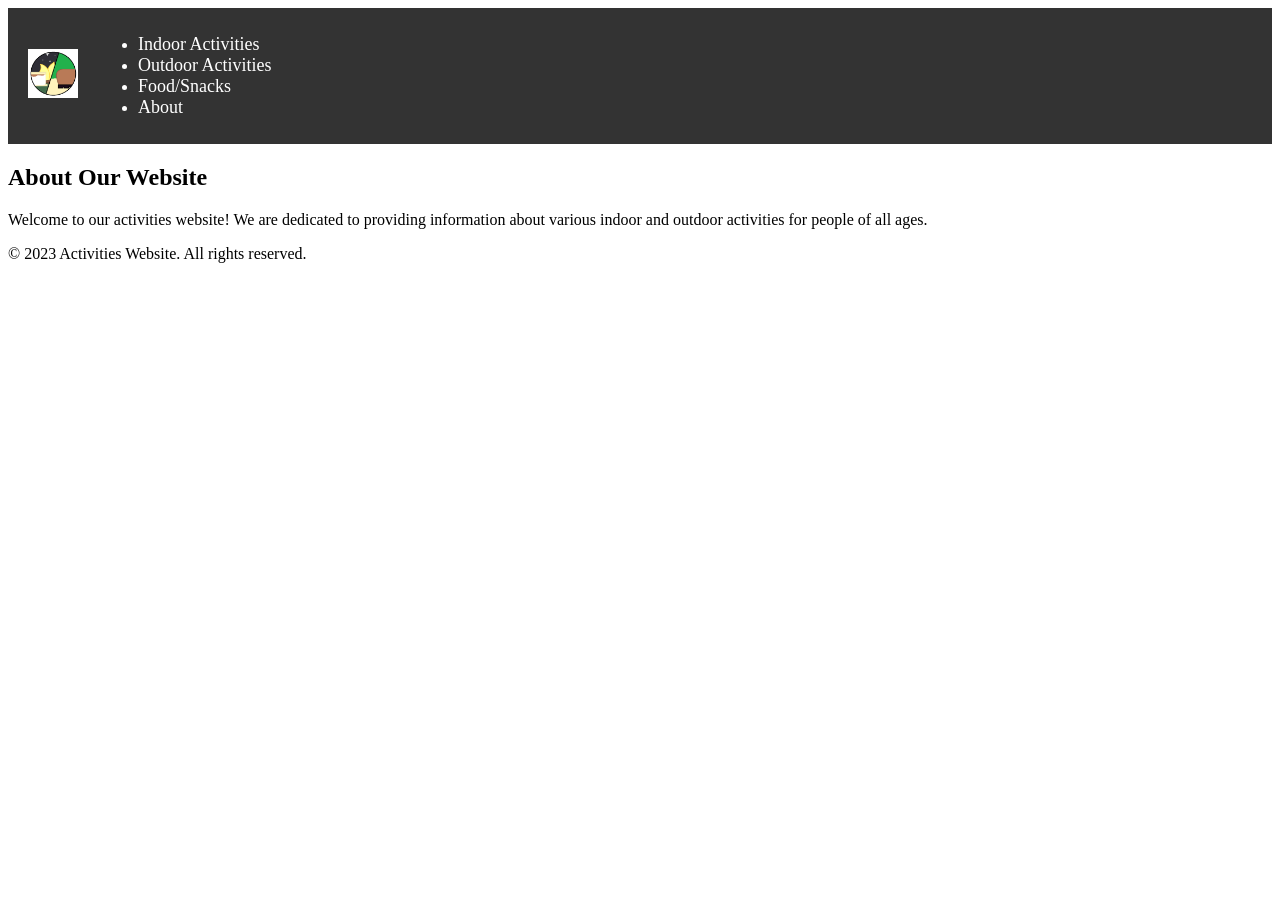
==== about.html @ 04bf3b24 "added nav and dummy code to "about us" page" ====
<!DOCTYPE html>
<html lang="en">
<head>
    <meta charset="UTF-8">
    <meta name="viewport" content="width=device-width, initial-scale=1.0">
    <title>About Us</title>
</head>
<body>
    <div id="navbar-placeholder"></div>
    <script>
        fetch('/../Nav/nav.html')
            .then(response => response.text())
            .then(data => {
                document.getElementById('navbar-placeholder').innerHTML = data;
            })
            .catch(error => console.error('Error loading navigation:', error));
    </script>

    <main>
        <section>
            <h1>About Our Website</h1>
            <p>Welcome to our activities website! We are dedicated to providing information about various indoor and outdoor activities for people of all ages.</p>
        </section>
    </main>

    <footer>
        <p>&copy; 2023 Activities Website. All rights reserved.</p>
    </footer>
</body>
</html>
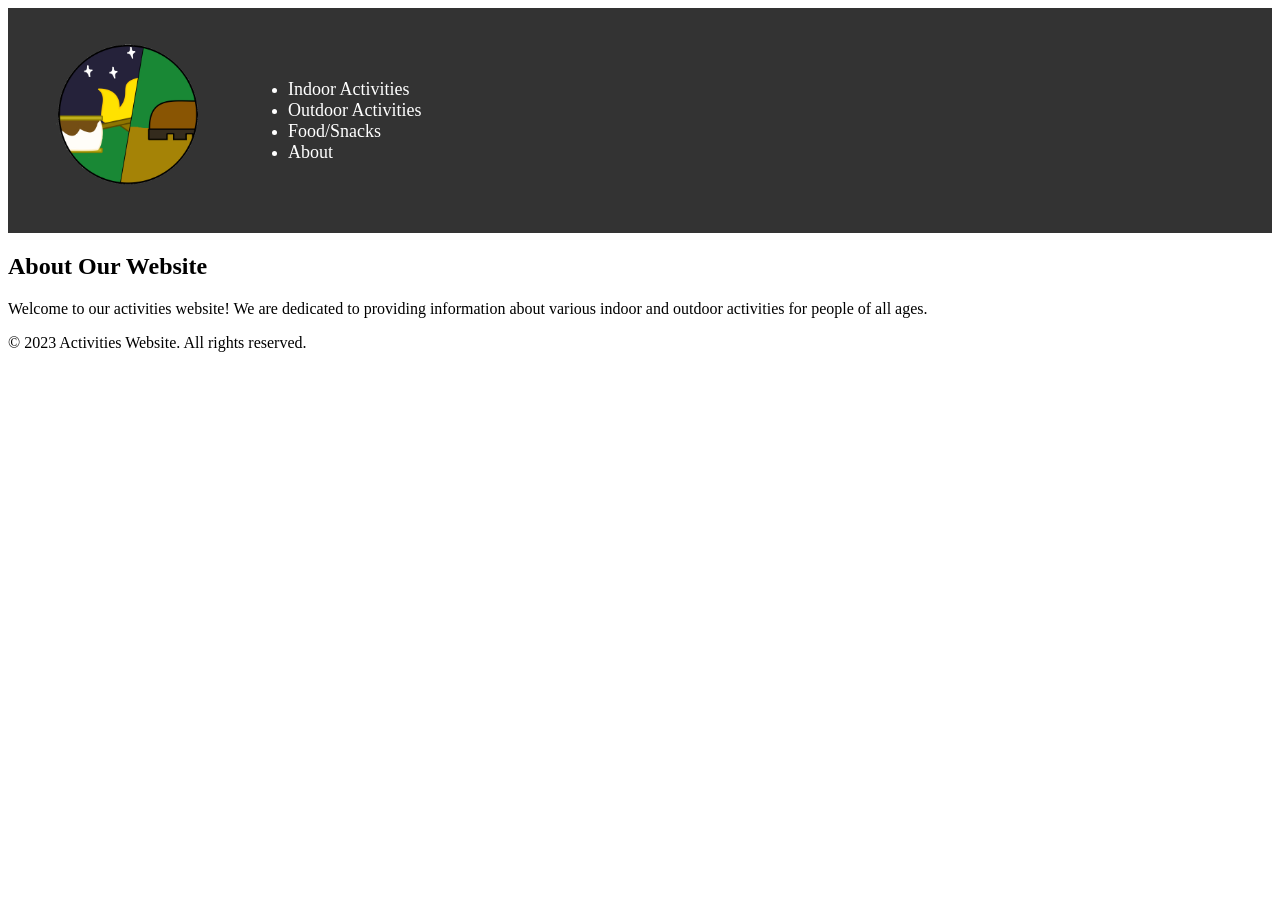
==== commit 27ef4bab: "fixed it!" ====
--- a/about.html
+++ b/about.html
@@ -6,15 +6,21 @@
     <title>About Us</title>
 </head>
 <body>
-    <div id="navbar-placeholder"></div>
-    <script>
-        fetch('/../Nav/nav.html')
-            .then(response => response.text())
-            .then(data => {
+    <header>
+
+        <!--DO NOT TOUCH THIS-->
+            <div id="navbar-placeholder"></div>
+            <script>
+                fetch('/../Nav/nav.html')
+                .then(response => response.text())
+                .then(data => {
                 document.getElementById('navbar-placeholder').innerHTML = data;
-            })
-            .catch(error => console.error('Error loading navigation:', error));
-    </script>
+                })
+                .catch(error => console.error('Error loading navigation:', error));
+            </script>
+        <!--DO NOT TOUCH THIS-->
+
+    </header>
 
     <main>
         <section>
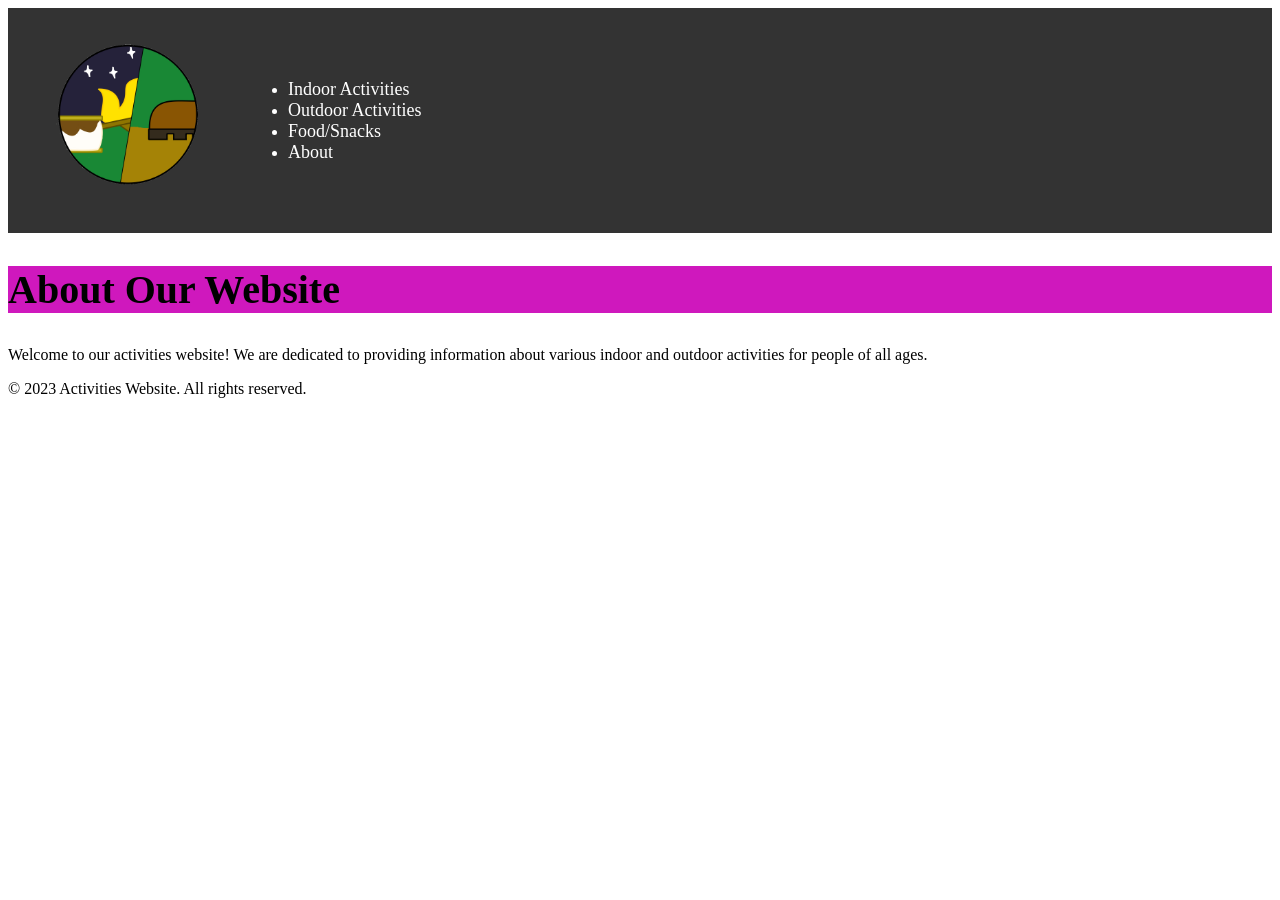
==== commit 5b90b2d1: "added about.css" ====
--- a/about.html
+++ b/about.html
@@ -3,6 +3,7 @@
 <head>
     <meta charset="UTF-8">
     <meta name="viewport" content="width=device-width, initial-scale=1.0">
+    <link rel="stylesheet" href="index.css">
     <title>About Us</title>
 </head>
 <body>
--- a/index.css
+++ b/index.css
@@ -0,0 +1,11 @@
+/* This down here is all for index page. */
+
+
+
+
+
+/* This down here is all for about page. */
+main section h1{
+    font-size: 2.5rem;
+    background-color: #cf18bd;
+}
